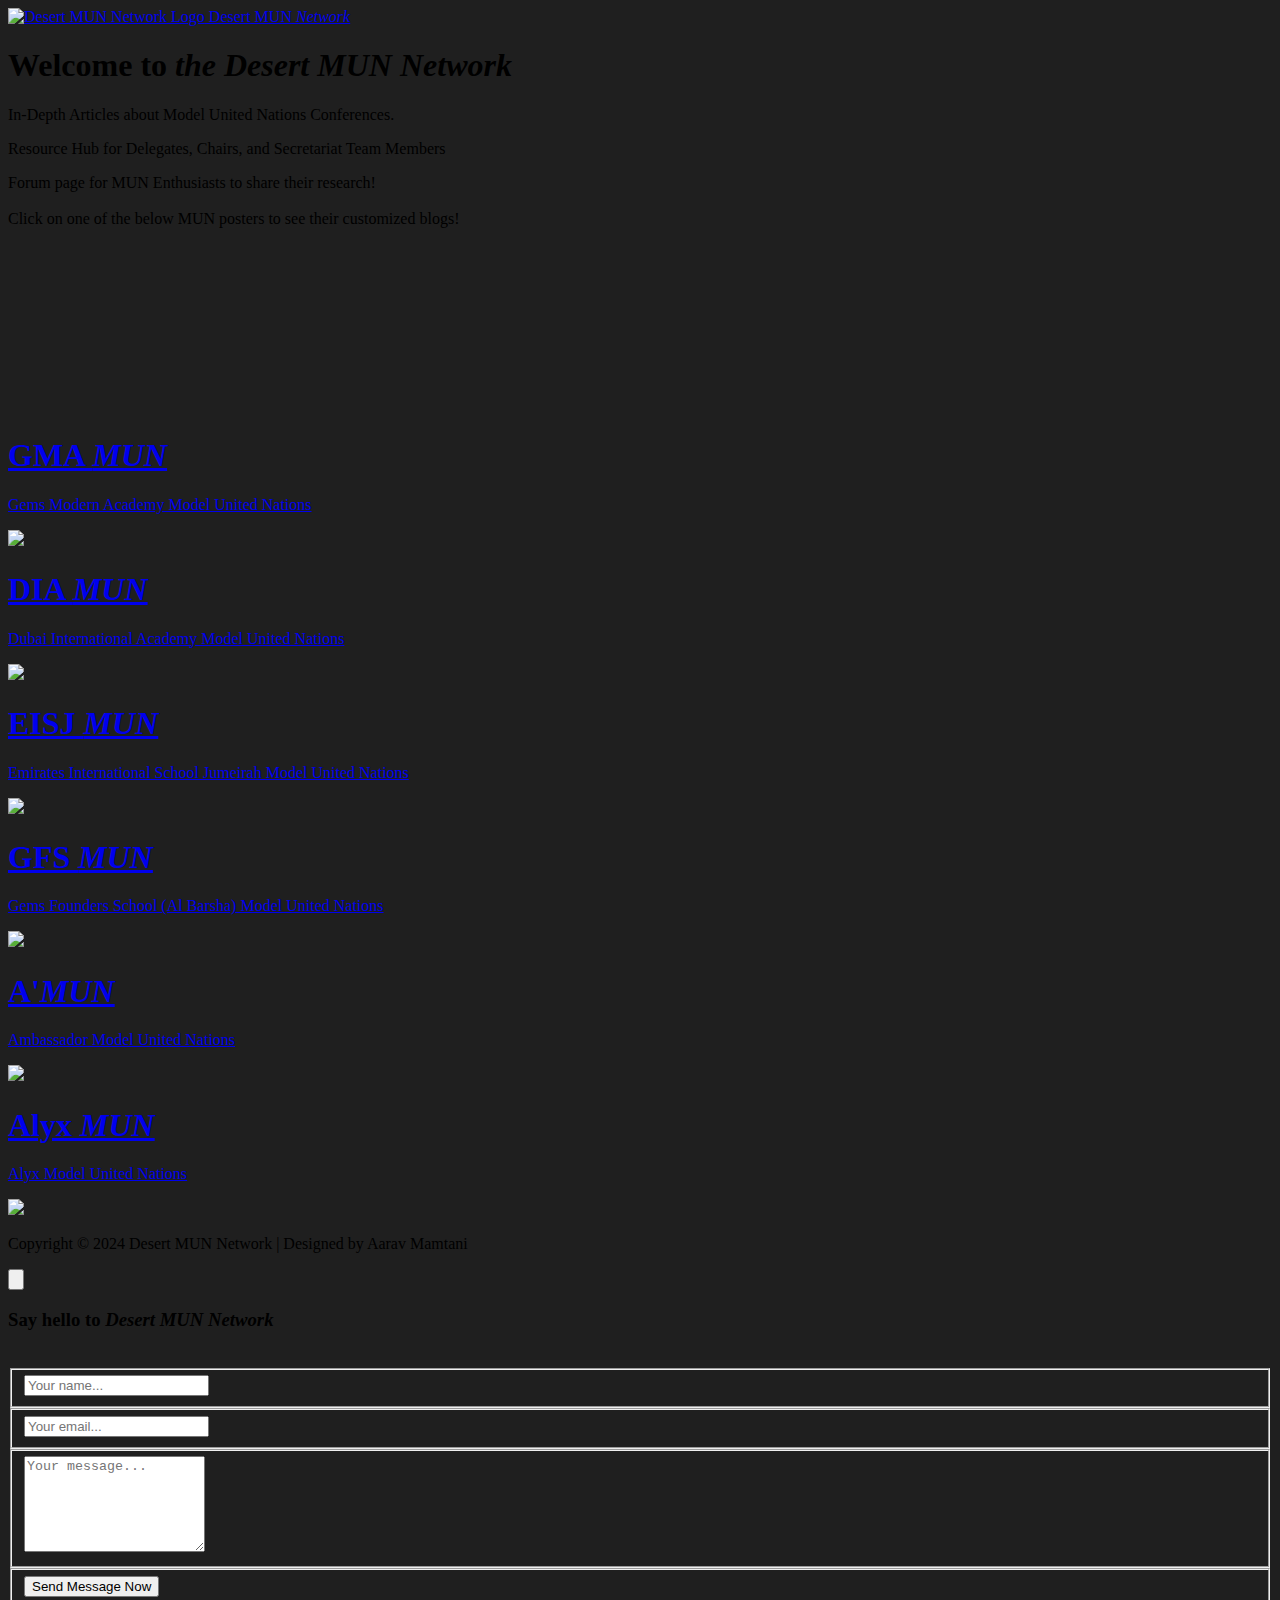
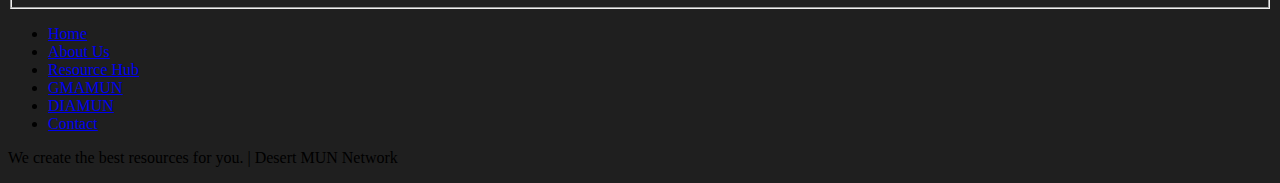
==== index.html @ 4029e57f "Add files via upload" ====
<!DOCTYPE html>
<html>
    <head>
        <meta charset="utf-8">
        <meta http-equiv="X-UA-Compatible" content="IE=edge,chrome=1">
  		<title>Desert MUN Network</title>
          <link rel="icon" type="image/x-icon" href="img/dmn logo.png">

        <meta name="description" content="">
        <meta name="viewport" content="width=device-width, initial-scale=1">
        <link rel="apple-touch-icon" href="apple-touch-icon.png">

        <link rel="stylesheet" href="css/bootstrap.min.css">
        <link rel="stylesheet" href="css/bootstrap-theme.min.css">
        <link rel="stylesheet" href="css/fontAwesome.css">
        <link rel="stylesheet" href="css/light-box.css">
        <link rel="stylesheet" href="css/templatemo-style.css">

        <link href="https://fonts.googleapis.com/css?family=Kanit:100,200,300,400,500,600,700,800,900" rel="stylesheet">

        <script src="js/vendor/modernizr-2.8.3-respond-1.4.2.min.js"></script>
    </head>

<body style="background-color: #1f1f1f;">

    <nav>
        <div class="logo">
            <a href="index.html">
                <img src="img/dmn logo.png" alt="Desert MUN Network Logo" />
                Desert MUN<em> Network</em></a>
            
        </div>
        <div class="menu-icon">
        <span></span>
      </div>
    </nav>

    <div id="video-container">
        <div class="video-overlay"></div>
        <div class="video-content">
            <div class="inner">
              <h1>Welcome to <em>the Desert MUN Network</em></h1>
              <p>In-Depth Articles about Model United Nations Conferences.</p>
              <p>Resource Hub for Delegates, Chairs, and Secretariat Team Members</p>
              <p>Forum page for MUN Enthusiasts to share their research!<br>

                <br>
                Click on one of the below MUN posters to see their customized blogs!
              </p>
                <div class="scroll-icon">
                    <a class="scrollTo" data-scrollTo="portfolio" href="#"><img src="img/scroll-icon.png" alt=""></a>
                </div>    
            </div>
        </div>
        <video autoplay="" loop="" muted>
        	<source src="bgvid.mp4" type="video/mp4" />
        </video>
    </div>


    <div class="full-screen-portfolio" id="portfolio">
        <div class="container-fluid">
            <div class="col-md-4 col-sm-6">
                <div class="portfolio-item">
                    <a href="my-img/gmamun.png" data-lightbox="image-1"><div class="thumb">
                        <div class="hover-effect">
                            <div class="hover-content">
                                <h1>GMA <em>MUN</em></h1>
                                <p>Gems Modern Academy Model United Nations </p>
                            </div>
                        </div>
                        <div class="image">
                           <a href="blog.html"> <img src="my-img/gmamun.jpg"> </a>
                        </div>
                    </div></a>
                </div>
            </div>
            <div class="col-md-4 col-sm-6">
                <div class="portfolio-item">
                    <a href="my-img/gmamun.png" data-lightbox="image-1"><div class="thumb">
                        <div class="hover-effect">
                            <div class="hover-content">
                                <h1>DIA <em>MUN</em></h1>
                                <p>Dubai International Academy Model United Nations </p>
                            </div>
                        </div>
                        <div class="image">
                            <a href="blog2.html"> <img src="my-img/diamun.jpg"> </a>
                        </div>
                    </div></a>
                </div>
            </div>
            <div class="col-md-4 col-sm-6">
                <div class="portfolio-item">
                    <a href="./img/bg6rh.png" data-lightbox="image-1"><div class="thumb">
                        <div class="hover-effect">
                            <div class="hover-content">
                                <h1>EISJ <em>MUN</em></h1>
                                <p>Emirates International School Jumeirah Model United Nations </p>
                            </div>
                        </div>
                        <div class="image">
                            <img src="my-img/eisjmun.jpg">
                        </div>
                    </div></a>
                </div>
            </div>
            <div class="col-md-4 col-sm-6">
                <div class="portfolio-item">
                    <a href="./img/bg6rh.png" data-lightbox="image-1"><div class="thumb">
                        <div class="hover-effect">
                            <div class="hover-content">
                                <h1>GFS <em>MUN</em></h1>
                                <p>Gems Founders School (Al Barsha) Model United Nations </p>
                            </div>
                        </div>
                        <div class="image">
                            <img src="my-img/GFSMUN.jpg">
                        </div>
                    </div></a>
                </div>
            </div>
            <div class="col-md-4 col-sm-6">
                <div class="portfolio-item">
                    <a href="./img/bg6rh.png" data-lightbox="image-1"><div class="thumb">
                        <div class="hover-effect">
                            <div class="hover-content">
                                <h1>A'<em>MUN</em></h1>
                                <p>Ambassador Model United Nations </p>
                            </div>
                        </div>
                        <div class="image">
                            <img src="my-img/amun.jpg">
                        </div>
                    </div></a>
                </div>
            </div>
            <div class="col-md-4 col-sm-6">
                <div class="portfolio-item">
                    <a href="./img/bg6rh.png" data-lightbox="image-1"><div class="thumb">
                        <div class="hover-effect">
                            <div class="hover-content">
                                <h1>Alyx <em>MUN</em></h1>
                                <p>Alyx Model United Nations </p>
                            </div>
                        </div>
                        <div class="image">
                            <img src="my-img/alyxmun.jpg">
                        </div>
                    </div></a>
                </div>
            </div>
            
           
        </div>
    </div>


    <footer>
        <div class="container-fluid">
            <div class="col-md-12">
                <p>Copyright &copy; 2024 Desert MUN Network
    
    | Designed by Aarav Mamtani</p>
            </div>
        </div>
    </footer>


      <!-- Modal button -->
    <div class="popup-icon">
      <button id="modBtn" class="modal-btn"><img src="img/contact-icon.png" alt=""></button>
    </div>  

    <!-- Modal -->
    <div id="modal" class="modal">
      <!-- Modal Content -->
      <div class="modal-content">
        <!-- Modal Header -->
        <div class="modal-header">
          <h3 class="header-title">Say hello to <em> Desert MUN Network</em></h3>
          <div class="close-btn"><img src="img/close_contact.png" alt=""></div>    
        </div>
        <!-- Modal Body -->
        <div class="modal-body">
          <div class="col-md-6 col-md-offset-3">
            <form id="contact" action="" method="post">
                <div class="row">
                    <div class="col-md-12">
                      <fieldset>
                        <input name="name" type="text" class="form-control" id="name" placeholder="Your name..." required="">
                      </fieldset>
                    </div>
                    <div class="col-md-12">
                      <fieldset>
                        <input name="email" type="email" class="form-control" id="email" placeholder="Your email..." required="">
                      </fieldset>
                    </div>
                    <div class="col-md-12">
                      <fieldset>
                        <textarea name="message" rows="6" class="form-control" id="message" placeholder="Your message..." required=""></textarea>
                      </fieldset>
                    </div>
                    <div class="col-md-12">
                      <fieldset>
                        <button type="submit" id="form-submit" class="btn">Send Message Now</button>
                      </fieldset>
                    </div>
                </div>
            </form>
          </div>
        </div>
      </div>
    </div>

    

    <section class="overlay-menu">
      <div class="container">
        <div class="row">
          <div class="main-menu">
              <ul>
                  <li>
                      <a href="index.html">Home </a>
                  </li>
                  <li>
                      <a href="about.html">About Us</a>
                  </li>
                  <li>
                      <a href="resourcehub.html">Resource Hub</a>
                  </li>
                  <li>
                      <a href="blog.html">GMAMUN</a>
                  </li>
                  <li>
                    <a href="blog2.html">DIAMUN</a>
                </li>
                  <li>
                    <a href="forum.html">Contact</a>
                </li>
                 
              </ul>
              <p>We create the best resources for you. | Desert MUN Network</p>
          </div>
        </div>
      </div>
    </section>

    <script src="https://ajax.googleapis.com/ajax/libs/jquery/1.11.2/jquery.min.js"></script>
    <script>window.jQuery || document.write('<script src="js/vendor/jquery-1.11.2.min.js"><\/script>')</script>

    <script src="js/vendor/bootstrap.min.js"></script>
    
    <script src="js/plugins.js"></script>
    <script src="js/main.js"></script>

    
</body>
</html>
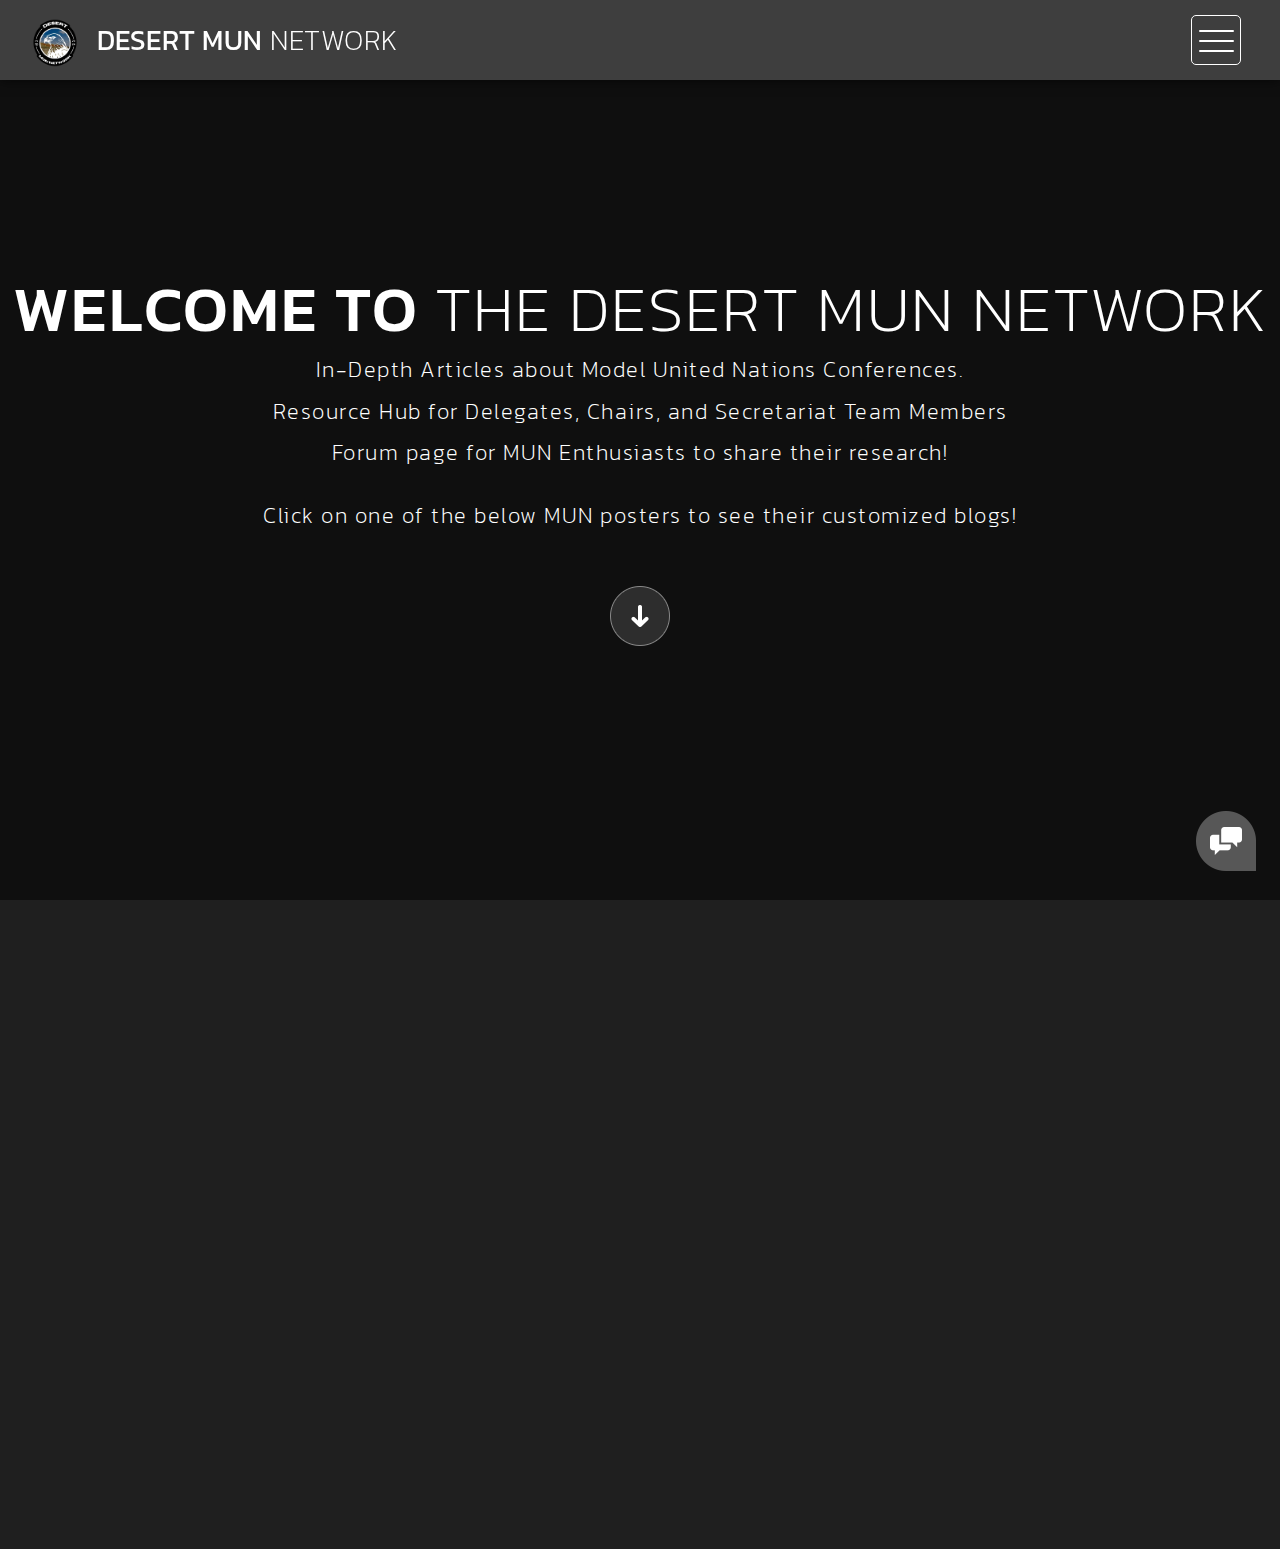
==== commit b8c61f00: "Update index.html" ====
--- a/index.html
+++ b/index.html
@@ -235,9 +235,7 @@
                   <li>
                     <a href="blog2.html">DIAMUN</a>
                 </li>
-                  <li>
-                    <a href="forum.html">Contact</a>
-                </li>
+                  
                  
               </ul>
               <p>We create the best resources for you. | Desert MUN Network</p>
@@ -256,4 +254,4 @@
 
     
 </body>
-</html>+</html>
--- a/css/light-box.css
+++ b/css/light-box.css
@@ -0,0 +1,218 @@
+/* LIGHT BOX */
+
+body:after {
+  content: url(../img/close.png) url(../img/loading.gif) url(../img/prev.png) url(../img/next.png);
+  display: none;
+}
+
+body.lb-disable-scrolling {
+  overflow: hidden;
+}
+
+.lightboxOverlay {
+  max-height: 100%;
+  overflow-y: scroll;
+  position: absolute;
+  top: 0;
+  left: 0;
+  z-index: 99999;
+  background-color: black;
+  filter: progid:DXImageTransform.Microsoft.Alpha(Opacity=80);
+  opacity: 0.8;
+  display: none;
+}
+
+.lightbox {
+  position: absolute;
+  margin-top: 0%;
+  left: 0;
+  width: 100%;
+  z-index: 100000;
+  text-align: center;
+  line-height: 0;
+  font-weight: normal;
+}
+
+.lightbox .lb-image {
+  display: block;
+  height: auto;
+  max-width: inherit;
+  max-height: none;
+  border-radius: 5px;
+
+  /* Image border */
+  border: 10px solid white;
+}
+
+.lightbox a img {
+  border: none;
+}
+
+.lb-outerContainer {
+  position: relative;
+  *zoom: 1;
+  width: 250px;
+  height: 250px;
+  margin: 0 auto;
+  border-radius: 4px;
+
+  /* Background color behind image.
+     This is visible during transitions. */
+  background-color: white;
+}
+
+.lb-outerContainer:after {
+  content: "";
+  display: table;
+  clear: both;
+}
+
+.lb-loader {
+  position: absolute;
+  top: 43%;
+  left: 0;
+  height: 25%;
+  width: 100%;
+  text-align: center;
+  line-height: 0;
+}
+
+.lb-cancel {
+  display: block;
+  width: 32px;
+  height: 32px;
+  margin: 0 auto;
+  background: url(../img/loading.gif) no-repeat;
+}
+
+.lb-nav {
+  position: absolute;
+  top: 0;
+  left: 0;
+  height: 100%;
+  width: 100%;
+  z-index: 10;
+}
+
+.lb-container > .nav {
+  left: 0;
+}
+
+.lb-nav a {
+  outline: none;
+  background-image: url('[data-uri]');
+}
+
+.lb-prev, .lb-next {
+  height: 100%;
+  cursor: pointer;
+  display: block;
+}
+
+.lb-nav a.lb-prev {
+  width: 34%;
+  left: 0;
+  float: left;
+  background: url(../img/prev.png) left 48% no-repeat;
+  filter: progid:DXImageTransform.Microsoft.Alpha(Opacity=0);
+  opacity: 0;
+  -webkit-transition: opacity 0.6s;
+  -moz-transition: opacity 0.6s;
+  -o-transition: opacity 0.6s;
+  transition: opacity 0.6s;
+}
+
+.lb-nav a.lb-prev:hover {
+  filter: progid:DXImageTransform.Microsoft.Alpha(Opacity=100);
+  opacity: 1;
+}
+
+.lb-nav a.lb-next {
+  width: 64%;
+  right: 0;
+  float: right;
+  background: url(../img/next.png) right 48% no-repeat;
+  filter: progid:DXImageTransform.Microsoft.Alpha(Opacity=0);
+  opacity: 0;
+  -webkit-transition: opacity 0.6s;
+  -moz-transition: opacity 0.6s;
+  -o-transition: opacity 0.6s;
+  transition: opacity 0.6s;
+}
+
+.lb-nav a.lb-next:hover {
+  filter: progid:DXImageTransform.Microsoft.Alpha(Opacity=100);
+  opacity: 1;
+}
+
+.lb-dataContainer {
+  margin: 0 auto;
+  padding-top: 5px;
+  *zoom: 1;
+  width: 100%;
+  -moz-border-radius-bottomleft: 4px;
+  -webkit-border-bottom-left-radius: 4px;
+  border-bottom-left-radius: 4px;
+  -moz-border-radius-bottomright: 4px;
+  -webkit-border-bottom-right-radius: 4px;
+  border-bottom-right-radius: 4px;
+}
+
+.lb-dataContainer:after {
+  content: "";
+  display: table;
+  clear: both;
+}
+
+.lb-data {
+  padding: 0 4px;
+  color: #ccc;
+}
+
+.lb-data .lb-details {
+  width: 85%;
+  float: left;
+  text-align: left;
+  line-height: 1.1em;
+}
+
+.lb-data .lb-caption {
+  font-size: 13px;
+  font-weight: bold;
+  line-height: 1em;
+}
+
+.lb-data .lb-caption a {
+  color: #4ae;
+}
+
+.lb-data .lb-number {
+  margin-top: 15px;
+  display: block;
+  clear: left;
+  padding-bottom: 1em;
+  font-size: 13px;
+  color: #999999;
+}
+
+.lb-data .lb-close {
+  display: block;
+  float: right;
+  width: 30px;
+  height: 30px;
+  background: url(../img/close.png) top right no-repeat;
+  text-align: right;
+  outline: none;
+  filter: progid:DXImageTransform.Microsoft.Alpha(Opacity=70);
+  opacity: 0.7;
+  -webkit-transition: opacity 0.2s;
+  -moz-transition: opacity 0.2s;
+  -o-transition: opacity 0.2s;
+  transition: opacity 0.2s;
+}
+
+.lb-data .lb-close:hover {
+  cursor: pointer;
+  filter: progid:DXImageTransform.Microsoft.Alpha(Opacity=100);
+  opacity: 1;
+}--- a/css/templatemo-style.css
+++ b/css/templatemo-style.css
@@ -0,0 +1,1361 @@
+
+
+body {
+  font-family: 'Kanit', sans-serif;
+}
+
+body::-webkit-scrollbar {
+  width: 8px;
+  height: 8px;
+  background-color: rgba(0, 0, 0, 0.9);
+}
+/* Add a thumb */
+body::-webkit-scrollbar-thumb {
+    background: rgba(250, 250, 250, 0.5);
+}
+
+body, html {
+  height: 100%;
+  min-height: 100%;
+  overflow-x: hidden;
+}
+
+
+.page-heading {
+  background-image: url(../my-img/aboutusimg/gapic.jpg);
+  background-repeat: no-repeat;
+  background-size: cover;
+  background-position: center center;
+  width: 100%;
+  text-align: center;
+}
+
+.page-heading .heading-content h1 {
+  font-size: 32px;
+  text-transform: uppercase;
+  color: #fff;
+  letter-spacing: 1px;
+  background-color: rgba(32, 32, 32, 0.869);
+  display: inline-block;
+  margin-bottom: 0;
+  margin-top: 220px;
+  padding: 20px 60px;
+}
+
+.page-heading .heading-content em {
+  font-style: normal;
+  font-weight: 200;
+}
+
+
+
+/* Nav Bar */
+
+nav .logo {
+  float: left;
+  margin-left: 30px;
+}
+
+nav .logo a {
+  font-size: 28px;
+  line-height: 80px;
+  text-transform: uppercase;
+  color: #fff;
+  text-decoration: none;
+  letter-spacing: 0.5px;
+}
+
+nav .logo em {
+  font-style: normal;
+  font-weight: 200;
+}
+
+nav {
+  background: rgba(250,250,250,0.2);
+  height: 80px;
+  position: fixed;
+  width: 100%;
+  left: 0;
+  top: 0;
+  z-index: 300;
+  box-shadow: 0px 2px 10px 0px rgba(0,0,0,0.5);
+}
+
+.logo {
+  display: flex;
+  align-items: center;
+}
+
+.logo img {
+  height: 50px; /* Adjust the height as needed */
+  margin-right: 10px; /* Space between image and text */
+}
+
+.menu-icon {
+  background: transparent;
+  border: 1px solid #fff;
+  width: 50px;
+  height: 50px;
+  margin: 15px 39px 0 auto;
+  position: relative;
+  cursor: pointer;
+  transition: background 0.5s;
+  border-radius: 5px;
+}
+
+.menu-icon span,
+.menu-icon span:before,
+.menu-icon span:after {
+  cursor: pointer;
+  border-radius: 1px;
+  height: 2px;
+  width: 35px;
+  background: white;
+  position: absolute;
+  left: 15%;
+  top: 50%;
+  display: block;
+  content: '';
+  transition: all 0.5s ease-in-out;
+}
+
+.menu-icon span:before {
+  left: 0;
+  top: -10px;
+}
+
+.menu-icon span:after {
+  left: 0;
+  top: 10px;
+}
+
+.menu-icon.active {
+  background: rgba(250,250,250,0.2);
+}
+
+.menu-icon.active span {
+  background-color: transparent;
+}
+
+.menu-icon.active span:before,
+.menu-icon.active span:after {
+  top: 0;
+}
+
+.menu-icon.active span:before {
+  transform: rotate(135deg);
+}
+
+.menu-icon.active span:after {
+  transform: rotate(-135deg);
+}
+/* Menu */
+
+.overlay-menu {
+  background: rgba(0, 0, 0, 0.95);
+  color: #ffffff;
+  position: fixed;
+  z-index: 100;
+  left: 0;
+  top: 0;
+  height: 100%;
+  overflow-y: auto;
+  -webkit-overflow-scrolling: touch;
+  width: 100%;
+  padding: 50px 0;
+  opacity: 0;
+  text-align: center;
+  transform: translateY(-100%);
+  transition: all 0.5s;
+}
+
+.overlay-menu.open {
+  opacity: 1;
+  transform: translateY(0%);
+}
+
+.overlay-menu .main-menu {
+  transform: translateY(50%);
+  opacity: 0;
+  transition: all 0.3s;
+  transition-delay: 0s;
+}
+
+.overlay-menu.open .main-menu {
+  transition: all 0.7s;
+  transition-delay: 0.7s;
+  opacity: 1;
+  transform: translateY(0%);
+}
+
+.overlay-menu .main-menu:nth-child(2) {
+  transition-delay: 0s;
+}
+
+.overlay-menu.open .main-menu:nth-child(2) {
+  transition-delay: 1.25s;
+}
+
+.overlay-menu {
+  overflow: scroll;
+}
+
+.overlay-menu::-webkit-scrollbar {
+  display: none;
+}
+
+.overlay-menu ul {
+  list-style: none;
+  margin-top: 80px;
+  padding: 0px;
+}
+.overlay-menu ul li {
+  padding: 15px 0px;
+}
+
+.overlay-menu ul li a {
+  font-size: 24px;
+  font-weight: 300;
+  color: #fff;
+  text-decoration: none;
+  transition: all 0.5s;
+}
+
+.overlay-menu ul li a:hover {
+  color: rgba(250,250,250,0.5);
+}
+
+
+.overlay-menu p {
+  margin-top: 60px;
+  font-size: 13px;
+  text-transform: uppercase;
+  color: #fff;
+  font-weight: 200;
+  letter-spacing: 0.5px;
+  text-align: center;
+}
+
+
+
+#video-container  {
+  position: relative;
+  width: 100%;
+  height: 100%;
+  overflow: hidden;
+  z-index: 1;
+}
+#video-container  {
+  position: relative;
+  width: 100%;
+  height: 100%;
+  overflow: hidden;
+  z-index: 1;
+}
+
+#video-container video,
+.video-overlay {
+  position: absolute;
+  left: 50%;
+  top: 50%;
+  transform: translate(-50%, -50%);
+  min-width: 100%;
+  min-height: 100%;
+}
+
+#video-container .video-overlay {
+  z-index: 9999;
+  background: rgba(0,0,0,0.5);
+  width: 100%;
+}
+
+#video-container .video-content {
+  z-index: 99999;
+  position: absolute;
+  height: 100%;
+  width: 100%;
+}
+
+#video-container .video-content .inner {
+  height: 100%;
+  width: 100%;
+  display: flex;
+  justify-content: center;
+  align-items: center;
+  flex-flow: column wrap;
+}
+
+#video-container .video-content .inner h1 {
+  font-size: 64px;
+  text-transform: uppercase;
+  color: #fff;
+  letter-spacing: 2px;
+  font-weight: 500;
+  text-align: center;
+}
+
+#video-container .video-content .inner em {
+  font-style: normal;
+  font-weight: 200;
+}
+
+
+#video-container .video-content .inner p {
+  color: #fff;
+  font-size: 22px;
+  font-weight: 200;
+  letter-spacing: 1.5px;
+  text-align: center;
+  padding: 0px 30px;
+}
+
+#video-container .video-content .inner a {
+  color: #fff;
+  text-decoration: underline;
+}
+
+#video-container .video-content .inner .scroll-icon {
+  margin-top: 45px;
+}
+
+.full-screen-portfolio .container-fluid,
+.full-screen-portfolio .col-md-4, .col-md-8 {
+  padding-left: 0px;
+  padding-right: 0px;
+}
+
+
+.portfolio-item img {
+  width: 100%;
+  overflow: hidden;
+}
+
+.portfolio-item .thumb {
+  position: relative;
+}
+
+
+.portfolio-item .hover-effect .hover-content {
+    position: absolute;
+    text-align: left;
+    width: 100%;
+    bottom: 0;
+    left: 0;
+}
+
+
+.full-screen-portfolio .portfolio-item h1 {
+  position: relative;
+  font-size: 22px;
+  text-transform: uppercase;
+  color: #fff;
+  display: inline-block;
+  padding-left: 20px;
+  line-height: 15px;
+  transform: translateY(25px);
+  transition: .5s ease-in-out;
+  letter-spacing: 0.5px;
+ }
+
+ .full-screen-portfolio .portfolio-item em {
+  font-style: normal;
+  font-weight: 200;
+ }
+
+.full-screen-portfolio .portfolio-item:hover h1 {
+  transform: translateY(0);
+ }
+
+.full-screen-portfolio .portfolio-item p {
+  padding-left: 20px;
+  font-weight: 300!important;
+  letter-spacing: 0.5px;
+  font-size: 14px;
+  color: #fff;
+  opacity: 0;
+  transform: translateY(10px);
+  transition: .5s ease-in-out;
+  text-transform: uppercase;
+ }
+
+ .full-screen-portfolio .portfolio-item {
+ text-align: center;
+ line-height: 150%;
+ text-transform: lowercase;
+ cursor: pointer;
+}
+
+.full-screen-portfolio .portfolio-item:hover p {
+  opacity: 1;
+  transform: translateY(0);
+ }
+
+
+
+
+.popup-icon {
+  position: fixed;
+  bottom: 30px;
+  right: 30px;
+  z-index: 300;
+  display: inline-block;
+  width: 60px;
+  height: 60px;
+}
+
+.popup-icon button {
+  background-color: transparent;
+  outline: none;
+  border: none;
+}
+
+.modal-btn img {
+  width: 60px;
+  height: 60px;
+}
+
+/* Modal */
+.modal {
+  background-color: rgba(0,0,0,.95);
+  display: none;
+  overflow: auto;
+  position: fixed;
+  z-index: 1000;
+  top: 0;
+  left: 0;
+  width: 100%;
+  height: 100%;
+  transform: all 0.6s;
+  overflow: scroll;
+}
+
+.modal::-webkit-scrollbar {
+  display: none;
+}
+
+/* Modal Content */
+.modal-content {
+  text-align: center;
+  position: relative;
+  top: 0;
+  width: 100%;
+  margin: 0 auto;
+  background-color: transparent;
+}
+.modal-animated-in {
+  animation: totop-in .6s ease;
+}
+.modal-animated-out {
+  animation: totop-out .6s ease forwards;
+}
+.modal-header {
+  border-bottom: none;
+}
+.modal-header h3 {
+  color: #fff;
+  font-weight: 400;
+  letter-spacing: 1px;
+  font-size: 64px;
+  margin-top: 5%;
+  border-bottom: none;
+  margin-bottom: 20px;
+}
+
+.modal-header em {
+  font-style: normal;
+  font-weight: 200;
+}
+
+.modal-content .close-btn {
+  position: absolute;
+  z-index: 99999999;
+  color: #fff;
+  right: 38px;
+  top: 15px;
+  width: 50px;
+  height: 50px;
+  text-align: center;
+  cursor: pointer;
+}
+
+.modal-body {
+  text-align: center;
+  margin: 0 auto;
+}
+
+.modal-body input {
+  border-radius: 5px;
+  padding-left: 15px;
+  font-size: 14px;
+  font-weight: 200;
+  color: #fff;
+  background-color: rgba(250, 250, 250, 0.15);
+  outline: none;
+  border: none;
+  box-shadow: none;
+  line-height: 40px;
+  height: 40px;
+  width: 60%;
+  margin-left: auto;
+  margin-right: auto;
+  margin-bottom: 25px;
+}
+
+.modal-body textarea {
+  border-radius: 5px;
+  padding-left: 15px;
+  padding-top: 10px;
+  font-size: 14px;
+  font-weight: 200;
+  color: #fff;
+  background-color: rgba(250, 250, 250, 0.15);
+  outline: none;
+  border: none;
+  box-shadow: none;
+  height: 165px;
+  max-height: 220px;
+  width: 60%;
+  margin-left: auto;
+  margin-right: auto;
+  max-width: 100%;
+  margin-bottom: 25px;
+}
+
+.modal-body button {
+  border-radius: 0px;
+  font-size: 13px;
+  text-transform: uppercase;
+  font-weight: 600;
+  background-color: transparent;
+  color: #fff;
+  letter-spacing: 2px;
+  border-bottom: 3px solid #fff;
+  display: inline-block;
+  padding: 0px 0px 3px 0px;
+  transition: all 0.5s;
+  border-top: none;
+  border-right: none;
+  border-left: none;
+}
+
+.modal-body button:hover {
+  color: rgba(250,250,250,0.5);
+  border-color: rgba(250,250,250,0.5);
+  outline: none;
+}
+
+/* Keyframes */
+@keyframes totop-in {
+  0% {
+    top: 600px;
+    opacity: 0;
+  }
+  100% {
+    top: 0%;
+    opacity: 1;
+  }  
+}
+
+@keyframes totop-out {
+  0% {
+    top: 0px;
+    opacity: 1;
+  }
+  100% {
+    top: -100%;
+    opacity: 0;
+  }  
+}
+
+
+
+footer {
+  width: 100%;
+  height: 80px;
+  background-color: #313131;
+}
+
+footer p {
+  text-align: center;
+  color: #fff;
+  font-weight: 200;
+  font-size: 13px;
+  text-transform: uppercase;
+  padding-top: 33px;
+  letter-spacing: 0.5px;
+}
+
+footer a {
+  color: #aaa;
+  text-decoration: none;
+}
+
+footer a:hover {
+  text-decoration: none;
+  color: #aaa;
+}
+
+
+
+.masonry-portfolio .container-fluid {
+  padding-right: 0px;
+  padding-left: 0px;
+}
+
+.masonry .col-md-4, .masonry .col-md-8 {
+  padding-right: 0px;
+  padding-left: 0px;
+}
+
+.masonry {
+  width: 100%;
+  background-color: transparent;
+  position: relative;
+}
+
+.masonry .item {
+  display: inline-block;
+  float: left;
+}
+
+.masonry .first-item {
+  margin-bottom: -0.5px;
+}
+
+.masonry .last-item {
+  float: left;
+}
+
+.masonry .item img {
+  width: 100%;
+  overflow-y: hidden;
+}
+
+.masonry .item .thumb {
+  position: relative;
+}
+
+.masonry .item .hover-effect .hover-content {
+    position: absolute;
+    text-align: left;
+    width: 100%;
+    bottom: 5px;
+    left: 0;
+}
+
+
+.masonry .item h1 {
+  position: relative;
+  font-size: 22px;
+  text-transform: uppercase;
+  color: #fff;
+  display: inline-block;
+  padding-left: 20px;
+  line-height: 15px;
+  transform: translateY(25px);
+  transition: .5s ease-in-out;
+  letter-spacing: 0.5px;
+ }
+
+.masonry .item em {
+  font-style: normal;
+  font-weight: 200;
+ }
+
+.masonry .item:hover h1 {
+  transform: translateY(0);
+ }
+
+.masonry .item p {
+  padding-left: 20px;
+  font-weight: 300!important;
+  letter-spacing: 0.5px;
+  font-size: 14px;
+  color: #fff;
+  opacity: 0;
+  transform: translateY(10px);
+  transition: .5s ease-in-out;
+  text-transform: uppercase;
+ }
+
+.masonry .item {
+ text-align: center;
+ line-height: 150%;
+ text-transform: lowercase;
+ cursor: pointer;
+}
+
+.masonry .item:hover p {
+  opacity: 1;
+  transform: translateY(0);
+ }
+
+
+
+
+.grid-portfolio {
+  padding: 65px 0px;
+  background-color: #232323;
+}
+
+.grid-portfolio .portfolio-item {
+  margin: 15px 0px;
+}
+
+.portfolio-item .hover-effect .hover-content {
+    position: absolute;
+    text-align: left;
+    width: 100%;
+    bottom: 5px;
+    left: 0;
+}
+
+
+.grid-portfolio .portfolio-item h1 {
+  position: relative;
+  font-size: 22px;
+  text-transform: uppercase;
+  color: #fff;
+  display: inline-block;
+  padding-left: 20px;
+  line-height: 15px;
+  transform: translateY(25px);
+  transition: .5s ease-in-out;
+  letter-spacing: 0.5px;
+ }
+
+ .grid-portfolio .portfolio-item em {
+  font-style: normal;
+  font-weight: 200;
+ }
+
+.grid-portfolio .portfolio-item:hover h1 {
+  transform: translateY(0);
+ }
+
+.grid-portfolio .portfolio-item p {
+  padding-left: 20px;
+  font-weight: 300!important;
+  letter-spacing: 0.5px;
+  font-size: 14px;
+  color: #fff;
+  opacity: 0;
+  transform: translateY(10px);
+  transition: .5s ease-in-out;
+  text-transform: uppercase;
+ }
+
+.grid-portfolio .portfolio-item:hover p {
+  opacity: 1;
+  transform: translateY(0);
+ }
+
+ .grid-portfolio .load-more-button {
+  margin-top: 15px;
+ }
+
+ .grid-portfolio .load-more-button a {
+  width: 100%;
+  height: 80px;
+  display: inline-block;
+  text-align: center;
+  line-height: 80px;
+  font-size: 15px;
+  text-transform: uppercase;
+  text-decoration: none;
+  letter-spacing: 1px;
+  color: #fff;
+  background-color: #313131;
+  transition: all 0.5s;
+ }
+
+ .grid-portfolio .load-more-button a:hover {
+  color: rgba(250,250,250,0.5);
+ }
+
+
+
+
+ .services {
+  background-color: #232323;
+  padding: 65px 0px;
+ }
+
+ .services .service-item {
+  margin: 15px 0px;
+  padding: 20px;
+  text-align: center;
+  transition: all 0.5s;
+ }
+
+  .services .service-item:hover {
+    background-color: #313131;
+  }
+
+ .services .service-item .icon {
+  width: 50px;
+  height: 50px;
+  text-align: center;
+  display: inline-block;
+  line-height: 50px;
+ }
+
+.services .service-item .icon img {
+  max-width: 100%;
+}
+
+.services .service-item h4 {
+  margin-top: 20px;
+  color: #fff;
+  font-size: 20px;
+  text-transform: capitalize;
+  letter-spacing: 0.5px;
+  font-weight: 300;
+}
+
+.services .service-item p {
+  color: #bbb;
+  font-size: 16px;
+  font-weight: 300;
+  line-height: 28px;
+}
+
+
+
+.more-about-us {
+  background-image: url(../my-img/bgaboutus.jpg);
+  background-repeat: no-repeat;
+  background-attachment: fixed;
+  background-size: cover;
+  background-position: center center;
+  width: 100%;
+  text-align: center;
+}
+
+.more-about-us .content {
+  background-color: rgba(0,0,0,0.8);
+  text-align: left;
+  padding: 150px 60px;
+  color: #fff;
+}
+
+.more-about-us .content h2 {
+  margin-top: 0px;
+  font-size: 34px;
+  font-weight: 300;
+  letter-spacing: 0.5px;
+  margin-bottom: 5px;
+}
+
+.more-about-us .content span {
+  font-size: 16px;
+  font-weight: 200;
+  display: inline-block;
+  margin-bottom: 30px;
+  letter-spacing: 0.5px;
+}
+
+.more-about-us .content p {
+  color: #fff;
+  font-size: 16px;
+  font-weight: 300;
+  line-height: 28px;
+}
+
+.more-about-us .content .simple-btn {
+  margin-top: 30px;
+}
+
+.more-about-us .content .simple-btn a {
+  font-size: 13px;
+  text-transform: uppercase;
+  font-weight: 600;
+  background-color: transparent;
+  color: #fff;
+  letter-spacing: 2px;
+  border-bottom: 3px solid #fff;
+  padding-bottom: 3px;
+  text-decoration: none;
+  transition: all 0.5s;
+}
+
+.more-about-us .content .simple-btn a:hover {
+  opacity: 0.5;
+}
+
+
+
+.pricing-tables {
+  padding: 65px 0px;
+  background-color: #232323;
+}
+
+.pricing-tables .table-item {
+  padding: 60px 0px;
+  margin: 15px 0px;
+  text-align: center;
+  background-color: #313131;
+}
+
+.pricing-tables .table-item h4 {
+  margin-top: 0px;
+  font-size: 36px;
+  font-weight: 200;
+  color: #f4dd5b;
+  letter-spacing: 0.5px;
+}
+
+.pricing-tables .table-item span {
+  font-size: 17px;
+  display: inline-block;
+  color: #aaa;
+  letter-spacing: 0.5px;
+  text-transform: capitalize;
+  border-bottom: 1px solid #414141;
+  width: 100%;
+  padding-bottom: 40px;
+}
+
+.pricing-tables .table-item ul {
+  list-style: none;
+  padding: 0;
+  margin-top: 35px;
+}
+
+.pricing-tables .table-item ul li {
+  font-size: 15px;
+  font-weight: 300;
+  color: #fff;
+  letter-spacing: 0.5px;
+  margin: 15px 0px;
+}
+
+.pricing-tables .table-item .simple-btn {
+  margin-top: 40px;
+  padding-bottom: 10px;
+}
+
+.pricing-tables .table-item .simple-btn a {
+  font-size: 13px;
+  text-transform: uppercase;
+  font-weight: 600;
+  background-color: transparent;
+  color: #f4dd5b;
+  letter-spacing: 2px;
+  border-bottom: 3px solid #f4dd5b;
+  padding-bottom: 3px;
+  text-decoration: none;
+  transition: all 0.5s;
+}
+
+.pricing-tables .table-item .simple-btn a:hover {
+  opacity: 0.5;
+}
+
+.pricing-tables .premium-item {
+  background-color: #f4dd5b;
+}
+
+.pricing-tables .premium-item h4, .pricing-tables .premium-item span, .pricing-tables .premium-item ul li, .pricing-tables .premium-item .simple-btn a {
+  color: #232323;
+  border-color: #232323;
+}
+
+
+
+.blog-entries {
+  padding: 80px 0px;
+  background-color: #232323;
+}
+
+
+.blog-entries .blog-posts {
+  margin-right: 30px;
+}
+
+
+.blog-post {
+  border-bottom: 1px solid #414141;
+  padding-bottom: 65px;
+  margin-bottom: 60px;
+}
+
+.blog-post img {
+  width: 100%;
+  overflow-y: hidden;
+}
+
+.blog-post .text-content {
+  margin-top: 30px;
+}
+
+.blog-post .text-content span {
+  font-size: 16px;
+  font-weight: 200;
+  color: #fff;
+  letter-spacing: 0.5px;
+}
+
+.blog-post .text-content span a {
+  color: #f4dd5b;
+  text-decoration: none;
+}
+
+.blog-post .text-content h2 {
+  margin-top: 5px;
+  font-size: 36px;
+  color: #fff;
+  letter-spacing: 0.5px;
+  text-transform: capitalize;
+  font-weight: 300;
+}
+
+.blog-post .text-content p {
+  color: #bbb;
+  font-size: 16px;
+  font-weight: 300;
+  line-height: 28px;
+  margin-top: 20px;
+}
+
+.blog-post .text-content .simple-btn {
+  margin-top: 25px;
+}
+
+.blog-post .text-content .simple-btn a {
+  font-size: 13px;
+  text-transform: uppercase;
+  font-weight: 600;
+  background-color: transparent;
+  color: #fff;
+  letter-spacing: 2px;
+  border-bottom: 3px solid #fff;
+  padding-bottom: 3px;
+  text-decoration: none;
+  transition: all 0.5s;
+}
+
+.blog-post .text-content .simple-btn a:hover {
+  opacity: 0.5;
+}
+
+.blog-entries .page-number {
+  padding: 0;
+  margin: 0;
+  list-style: none;
+}
+
+.blog-entries .page-number li {
+  display: inline-block;
+  margin-right: 3px;
+}
+
+.blog-entries .page-number li:last-child {
+  margin-right: 0px;
+}
+
+.blog-entries .page-number li.active a {
+  color: #232323;
+  background-color: #fff;
+}
+
+.blog-entries .page-number li.active a:hover {
+  opacity: 1;
+}
+
+.blog-entries .page-number li a {
+  font-size: 18px;
+  color: #fff;
+  text-decoration: none;
+  width: 50px;
+  height: 50px;
+  display: inline-block;
+  line-height: 50px;
+  text-align: center;
+  background-color: #414141;
+  transition: all 0.5s;
+}
+
+.blog-entries .page-number li a:hover {
+  opacity: 0.5;
+}
+
+.single-blog-post {
+  margin-right: 30px;
+}
+
+.single-blog-post img {
+  width: 100%;
+  overflow-y: hidden;
+}
+
+.single-blog-post .text-content {
+  margin-top: 20px;
+}
+
+.single-blog-post .text-content span {
+  font-size: 16px;
+  font-weight: 200;
+  color: #fff;
+  letter-spacing: 0.5px;
+  border-bottom: 1px solid #414141;
+  padding-bottom: 25px;
+  display: inline-block;
+  width: 100%;
+  margin-bottom: 0px;
+}
+
+.single-blog-post .text-content span a {
+  color: #f4dd5b;
+  text-decoration: none;
+}
+
+.single-blog-post .text-content h2 {
+  margin-top: 0px;
+  font-size: 36px;
+  color: #fff;
+  letter-spacing: 0.5px;
+  text-transform: capitalize;
+  font-weight: 300;
+}
+
+.single-blog-post .text-content p {
+  color: #bbb;
+  font-size: 16px;
+  font-weight: 300;
+  line-height: 28px;
+  margin-top: 20px;
+  margin-bottom: 30px;
+}
+
+.single-blog-post .tags-share {
+  border-top: 1px solid #414141;
+  border-bottom: 1px solid #414141;
+  padding: 8px 0px 10px 0px;
+}
+
+.single-blog-post .tags-share ul {
+  padding: 0;
+  margin: 0;
+  list-style: none;
+}
+
+.single-blog-post .tags-share ul li:first-child {
+  color: #fff;
+  font-size: 16px;
+  font-weight: 200;
+  letter-spacing: 0.5px;
+}
+
+.single-blog-post .tags-share ul li {
+  display: inline-block;
+  color: #fff;
+}
+
+.single-blog-post .tags-share ul li a {
+  font-size: 16px;
+  font-weight: 200;
+  letter-spacing: 0.5px;
+  color: #f4dd5b;
+  text-decoration: none;
+  transition: all 0.5s;
+}
+
+.single-blog-post .tags-share ul li a:hover {
+  opacity: 0.5;
+}
+
+.single-blog-post .tags-share .share {
+  text-align: right;
+}
+
+.blog-entries .search input {
+  background-color: rgba(250,250,250,0.1);
+  width: 100%;
+  height: 50px;
+  line-height: 50px;
+  padding-left: 15px;
+  color: #fff;
+  font-size: 15px;
+  font-weight: 300;
+  border-radius: 0px;
+  outline: none;
+  border: none;
+}
+
+.sidebar-heding h2 {
+  font-size: 20px;
+  text-transform: capitalize;
+  color: #fff;
+  margin-top: 40px;
+  letter-spacing: 0.5px;
+  padding-bottom: 10px;
+  border-bottom: 1px solid #414141;
+  margin-bottom: 20px;
+}
+
+.archives ul, .categories ul {
+  margin-top: -5px;
+  padding: 0;
+  list-style: none;
+}
+
+.archives ul li, .categories ul li {
+  margin-bottom: 12px; 
+}
+
+.archives ul li:last-child, .categories ul li:last-child {
+  margin-bottom: 0px; 
+}
+
+.archives ul li a, .categories ul li a {
+  font-size: 15px;
+  font-weight: 200;
+  color: #fff;
+  text-decoration: none;
+  letter-spacing: 0.5px;
+  transition: all 0.5s;
+}
+
+
+.archives ul li a:hover, .categories ul li a:hover {
+  opacity: 0.5;
+}
+
+.recent-posts ul {
+  padding: 0;
+  list-style: none;
+}
+
+.recent-posts ul li {
+  margin-bottom: 15px;
+}
+
+.recent-posts ul a {
+  text-decoration: none;
+}
+
+.recent-posts ul li img {
+  display: inline-block;
+  max-width: 100%;
+  margin-right: 15px;
+}
+
+.recent-posts ul li .text {
+  display: inline-block;
+}
+
+.recent-posts ul li h6 {
+  margin-bottom: 5px;
+  padding-top: 0px;
+  margin-top: 0px;
+  display: block;
+  font-size: 16px;
+  color: #fff;
+  letter-spacing: 0.5px;
+}
+
+.recent-posts ul li span {
+  display: inline-block;
+  font-size: 14px;
+  font-weight: 200;
+  color: #f4dd5b;
+}
+
+
+.latest-gallery ul {
+  padding: 0;
+  margin: 0;
+  list-style: none;
+}
+
+.latest-gallery ul li {
+  display: inline-block;
+  max-width: 59px;
+  overflow-y: hidden;
+  margin-bottom: 3px;
+  margin-right: 1px;
+}
+
+.latest-gallery ul li:nth-child(4){
+  margin-right: 0px;
+}
+
+.latest-gallery ul li:nth-child(8){
+  margin-right: 0px;
+}
+
+.latest-gallery ul li img {
+  width: 100%;
+  transition: all 0.5s;
+}
+
+.latest-gallery ul li img:hover {
+  cursor: pointer;
+  opacity: 0.5;
+}
+
+
+
+
+@media (max-width: 530px) {
+
+  .modal-header h3 {
+    margin-top: 15%;
+  }
+
+  .modal-body input {
+    width: 100%;
+  }
+
+  .modal-body textarea {
+    width: 100%;
+  }
+
+  .modal-content {
+    padding-bottom: 40px;
+  }
+
+  .grid-portfolio {
+    padding: 0px 0px;
+  }
+
+  .grid-portfolio .portfolio-item {
+    margin: 30px 0px;
+  }
+
+  .grid-portfolio .load-more-button {
+    padding-bottom: 30px;
+  }
+
+  .more-about-us .content {
+    padding: 60px 30px;
+  }
+
+}
+
+
+@media (max-width: 992px) {
+
+  .blog-entries .blog-posts {
+    margin-right: 0px;
+  }
+
+  .single-blog-post {
+    margin-right: 0px;
+    margin-bottom: 80px;
+  }
+
+  .blog-entries .page-number {
+    margin-bottom: 80px;
+  }
+
+  .single-blog-post .tags-share .tags {
+    text-align: center;
+  }
+
+  .single-blog-post .tags-share .share {
+    text-align: center;
+  }
+
+}